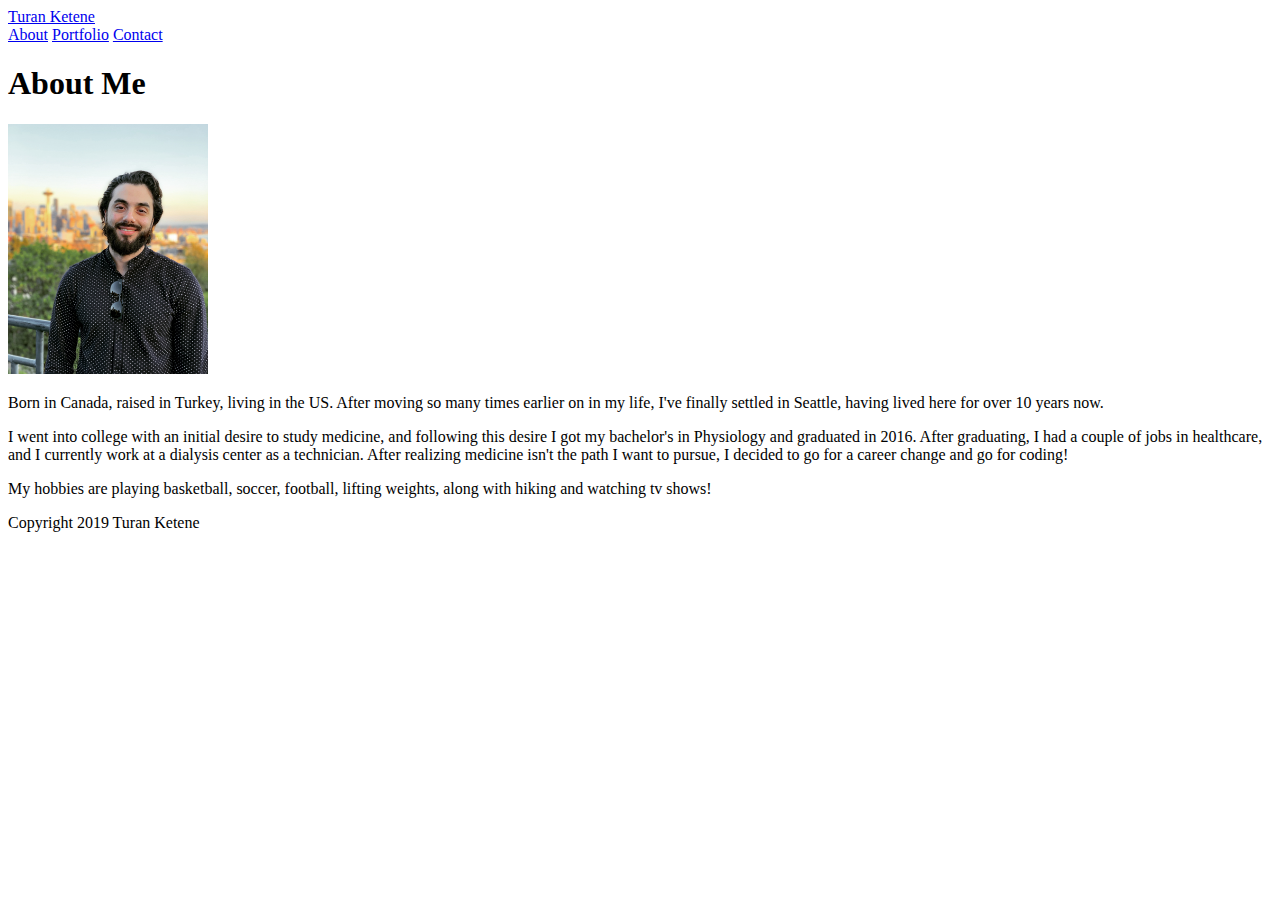
==== index.html @ 537abad0 "Filled in all html files" ====
<!DOCTYPE html>
<html lang="en-us">
    <head>
        <meta charset="UTF-8">
        <title>Turan's Portfolio</title>
        <link rel="stylesheet" type="text/css" href="assets/css/style.css">
    </head>
        <body>
            <header id="Main-Header">
                <a href="index.html" id="logo">Turan Ketene</a>
            <div>
                <a href="#">About</a>
                <a href="#">Portfolio</a>
                <a href="#">Contact</a>

            </div>
                
            </header>

            <section class="Main-Section">
                <h1>About Me</h1>
                <img src="assets/images/Basic-Portfolio Pic.jpeg" alt="Turan Ketene" style="width: 200px">
                <p>Born in Canada, raised in Turkey, living in the US. After moving so many times earlier on in my life, 
                    I've finally settled in Seattle, having lived here for over 10 years now. </p>
                <p>I went into college with an initial desire to study medicine, and following this desire I got my bachelor's in Physiology and graduated in 2016. 
                    After graduating, I had a couple of jobs in healthcare, and I currently work at a dialysis center as a technician. After realizing medicine 
                    isn't the path I want to pursue, I decided to go for a career change and go for coding!</p>
                <p>My hobbies are playing basketball, soccer, football, lifting weights, along with hiking and watching tv shows!</p>



            </section>
            <footer>
                Copyright 2019 Turan Ketene
            </footer>
           

        </body>

</html>
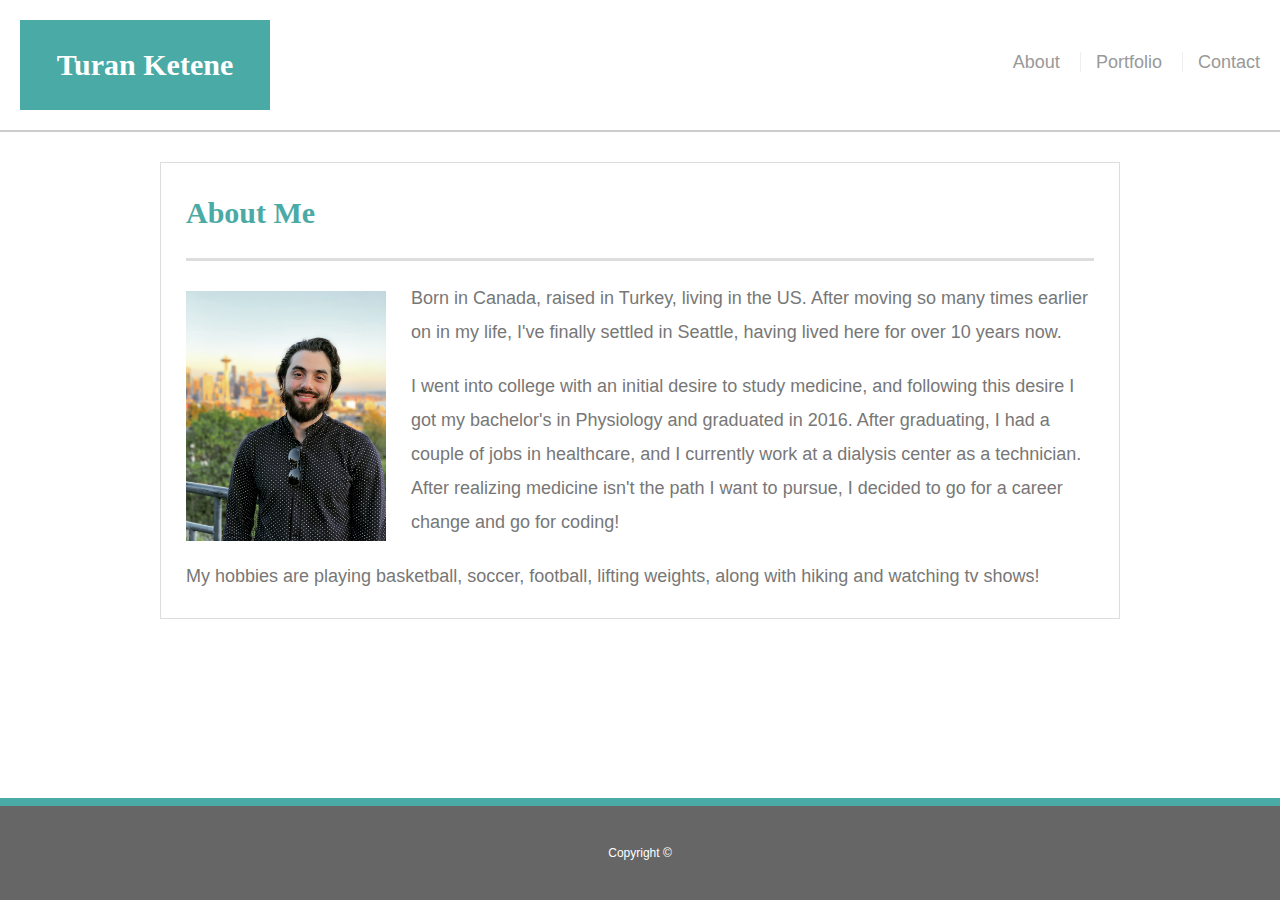
==== commit a211a25b: "updated css.style and html for each page" ====
--- a/index.html
+++ b/index.html
@@ -3,23 +3,26 @@
     <head>
         <meta charset="UTF-8">
         <title>Turan's Portfolio</title>
+        <link rel="stylesheet" type="text/css" href="assets/css/reset.css">
         <link rel="stylesheet" type="text/css" href="assets/css/style.css">
+        
     </head>
         <body>
             <header id="Main-Header">
-                <a href="index.html" id="logo">Turan Ketene</a>
-            <div>
-                <a href="#">About</a>
-                <a href="#">Portfolio</a>
-                <a href="#">Contact</a>
-
-            </div>
+                <div class="container">
+                    <a href="index.html" id="logo">Turan Ketene</a>
+                    <nav>
+                        <a href="index.html">About</a>
+                        <a href="portfolio.html">Portfolio</a>
+                        <a href="contact.html">Contact</a>
+                    </nav>
+                </div>
                 
             </header>
 
-            <section class="Main-Section">
+            <section id="Main-Section" class="container">
                 <h1>About Me</h1>
-                <img src="assets/images/Basic-Portfolio Pic.jpeg" alt="Turan Ketene" style="width: 200px">
+                <img src="assets/images/Basic-Portfolio Pic.jpeg" class="auth-image" alt="Turan Ketene" style="width: 200px">
                 <p>Born in Canada, raised in Turkey, living in the US. After moving so many times earlier on in my life, 
                     I've finally settled in Seattle, having lived here for over 10 years now. </p>
                 <p>I went into college with an initial desire to study medicine, and following this desire I got my bachelor's in Physiology and graduated in 2016. 
@@ -31,7 +34,7 @@
 
             </section>
             <footer>
-                Copyright 2019 Turan Ketene
+                Copyright &#169
             </footer>
            
 
--- a/assets/css/style.css
+++ b/assets/css/style.css
@@ -0,0 +1,138 @@
+* {
+    box-sizing: border-box;
+}
+
+body {
+    background: url(https://www.toptal.com/designers/subtlepatterns/patterns/interlaced.png);
+    font-size: 18px;
+    line-height: 34px;
+    font-family: Arial, Helvetica, sans-serif;
+    color: #777;
+    
+}
+
+.container {
+    width: 100%;
+    /* max-width: 960px; */
+    clear: both;
+    margin: 0 auto; 
+
+}
+
+h1, p, h3 {
+    margin-bottom: 20px;
+}
+
+p:last-child {
+    margin-bottom: 0;
+
+}
+
+h1,h3 {
+    font-family: Georgia, 'Times New Roman', Times, serif;
+    font-weight: 700;
+    color: #4aaaa5;
+}
+
+h1 {
+    font-size: 30px;
+    line-height: 50px;
+    border-bottom: 3px solid #dddddd;
+    padding-bottom: 20px;
+}
+
+h3 {
+    font-size: 22px;
+
+}
+
+#Main-Header {
+    background: #ffffff;
+    margin: 0 0 30px;
+    border-bottom: 2px solid #cccccc;
+    padding: 20px;
+    overflow: auto;
+    width: 100%;
+
+
+    
+}
+
+#logo {
+    background: #4aaaa5;
+    float: left;
+    width: 250px;
+    height: 90px;
+    font-family: Georgia, 'Times New Roman', Times, serif;
+    text-align: center;
+    color: #fff;
+    line-height: 90px;
+    font-size: 30px;
+    font-weight: 700;
+    text-decoration: none;
+
+}
+
+nav {
+    margin-top: 25px;
+    float: right;
+}
+
+nav a{
+    color: #999;
+    padding-left: 15px;
+    margin-left: 15px;
+    border-left: 1px solid #efefef;
+    text-decoration: none;
+    line-height: 18px;
+
+
+}
+nav a:first-child {
+     border-left: none;
+}
+
+#Main-Section {
+    border: 1px solid #ddd;
+    padding: 25px;
+    background: #fff;
+    width: 100%;
+    max-width: 960px;
+    margin: auto;
+    margin-bottom: 300px;
+
+    
+}
+
+.auth-image {
+    float: left;
+    margin-top: 10px;
+    margin-right: 25px;
+    height: auto;
+
+}
+
+footer {
+    background: #666666;
+    color: #fff;
+    border-top: 8px solid #4aaaa5;
+    font-size: 12px;
+    text-align: center;
+    padding: 30px 0;
+    clear: both;
+    width: 100%;
+    margin-top: 100px; 
+    bottom: 0;
+    position: fixed;
+}
+
+#pp {
+    /* width: 280px; */
+    overflow: auto;
+    position: relative;
+    float: left;
+    /* margin: 20px 0 25px; */
+}
+
+
+
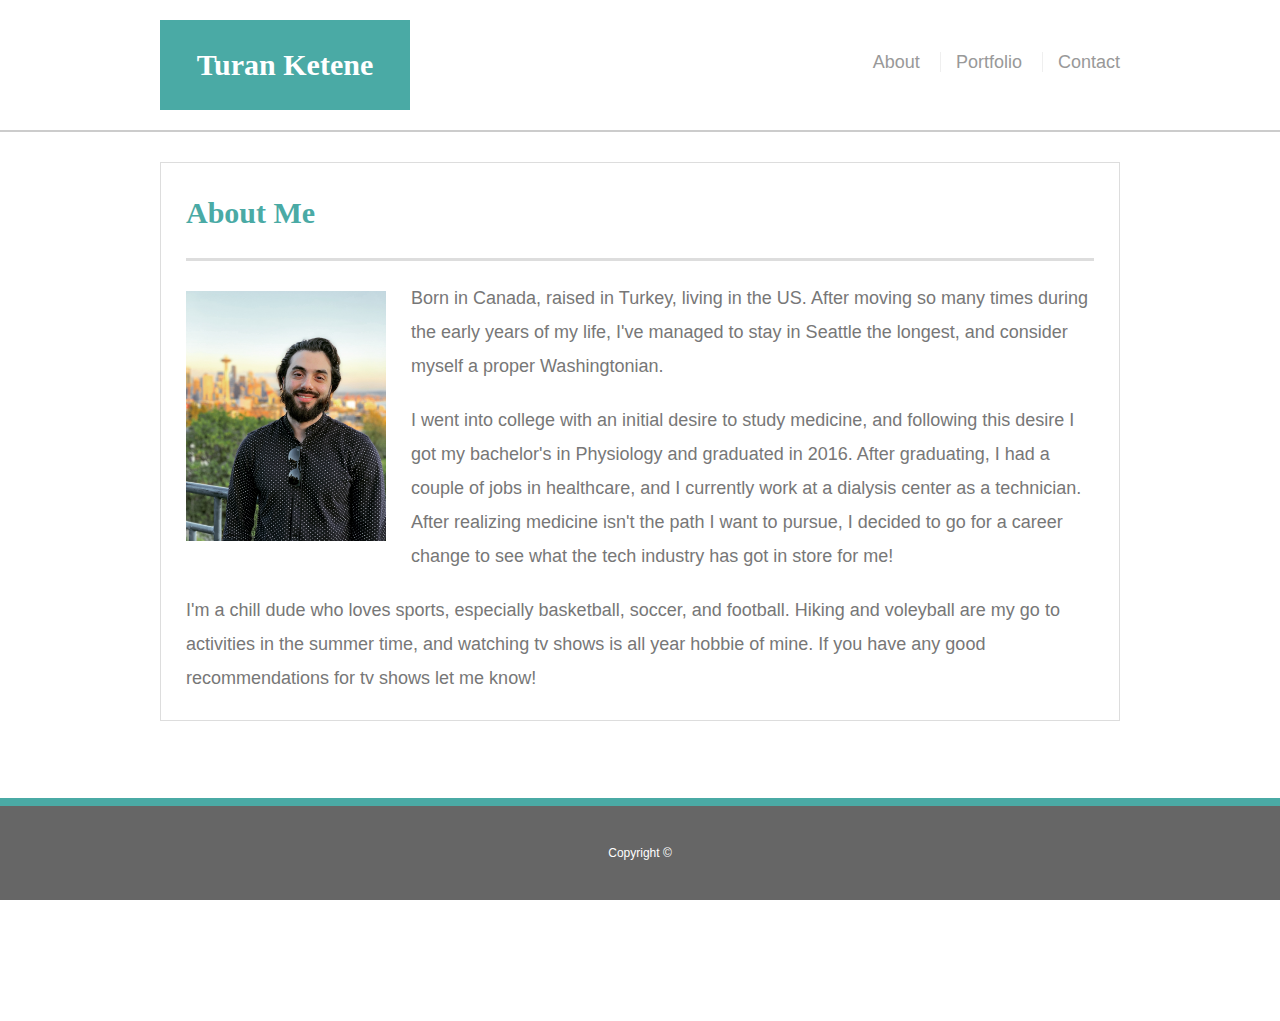
==== commit 4912c56f: "modified html and css files to fix mistakes" ====
--- a/index.html
+++ b/index.html
@@ -23,12 +23,14 @@
             <section id="Main-Section" class="container">
                 <h1>About Me</h1>
                 <img src="assets/images/Basic-Portfolio Pic.jpeg" class="auth-image" alt="Turan Ketene" style="width: 200px">
-                <p>Born in Canada, raised in Turkey, living in the US. After moving so many times earlier on in my life, 
-                    I've finally settled in Seattle, having lived here for over 10 years now. </p>
+                <p>Born in Canada, raised in Turkey, living in the US. After moving so many times during the early years of my life, 
+                    I've managed to stay in Seattle the longest, and consider myself a proper Washingtonian. </p>
                 <p>I went into college with an initial desire to study medicine, and following this desire I got my bachelor's in Physiology and graduated in 2016. 
                     After graduating, I had a couple of jobs in healthcare, and I currently work at a dialysis center as a technician. After realizing medicine 
-                    isn't the path I want to pursue, I decided to go for a career change and go for coding!</p>
-                <p>My hobbies are playing basketball, soccer, football, lifting weights, along with hiking and watching tv shows!</p>
+                    isn't the path I want to pursue, I decided to go for a career change to see what the tech industry has got in store for me!</p>
+                <p>I'm a chill dude who loves sports, especially basketball, soccer, and football. Hiking and voleyball are my go to activities in the summer time, and watching tv shows is all year hobbie of mine.
+                    If you have any good recommendations for tv shows let me know!
+                </p>
 
 
 
--- a/assets/css/style.css
+++ b/assets/css/style.css
@@ -1,5 +1,10 @@
 * {
     box-sizing: border-box;
+}
+
+a:hover {
+    background-color: #4aaaa5;
+    color: #fff;
 }
 
 body {
@@ -13,9 +18,11 @@
 
 .container {
     width: 100%;
-    /* max-width: 960px; */
+    max-width: 960px;
     clear: both;
     margin: 0 auto; 
+
+
 
 }
 
@@ -41,10 +48,6 @@
     padding-bottom: 20px;
 }
 
-h3 {
-    font-size: 22px;
-
-}
 
 #Main-Header {
     background: #ffffff;
@@ -100,8 +103,6 @@
     max-width: 960px;
     margin: auto;
     margin-bottom: 300px;
-
-    
 }
 
 .auth-image {
@@ -126,13 +127,77 @@
     position: fixed;
 }
 
-#pp {
-    /* width: 280px; */
-    overflow: auto;
-    position: relative;
+
+.port {
+    height: auto;
+    margin-top: 10px;
+    margin-right: 25px;
+
+
+}
+.port img {
+    width: 100%;
+    border: 0 none;
+    opacity: .8;
     float: left;
-    /* margin: 20px 0 25px; */
-}
-
-
-
+
+}
+
+.pp {
+ overflow: auto;
+ position: relative;
+ padding: 1px ;
+ margin: 20px 0 25px;
+ height: auto;
+ 
+
+ }
+
+ /* I could not figure out the floating of my images in the portfolio section. Whenever I tried floating my portfolio images "right", 
+ it immediately messed up the main contaner it was in. */
+
+   
+ h3 {
+    border-bottom: 0;
+    background: #4aaaa5;
+    color: #fff;
+    text-align: center;
+    position: absolute;
+    bottom: 0px;
+    font-size: 14px;
+    width: 200px;
+    font-weight: 300;
+
+
+}
+
+li {
+    margin-bottom: 20px;
+
+}
+
+label,
+input[type=text],
+input[type=email],
+textarea {
+    width: 100%;
+}
+
+input[type=text],
+input[type=email],
+textarea {
+    height: 35px;
+    padding: o 10px;
+    font-size: 14px;
+}
+
+textarea {
+  height: 200px;  
+}
+input[type=submit] {
+    background: #4aaaa5;
+    font-size: 18px;
+    border: 0 none;
+    padding: 10px 30px;
+    cursor: pointer;
+}